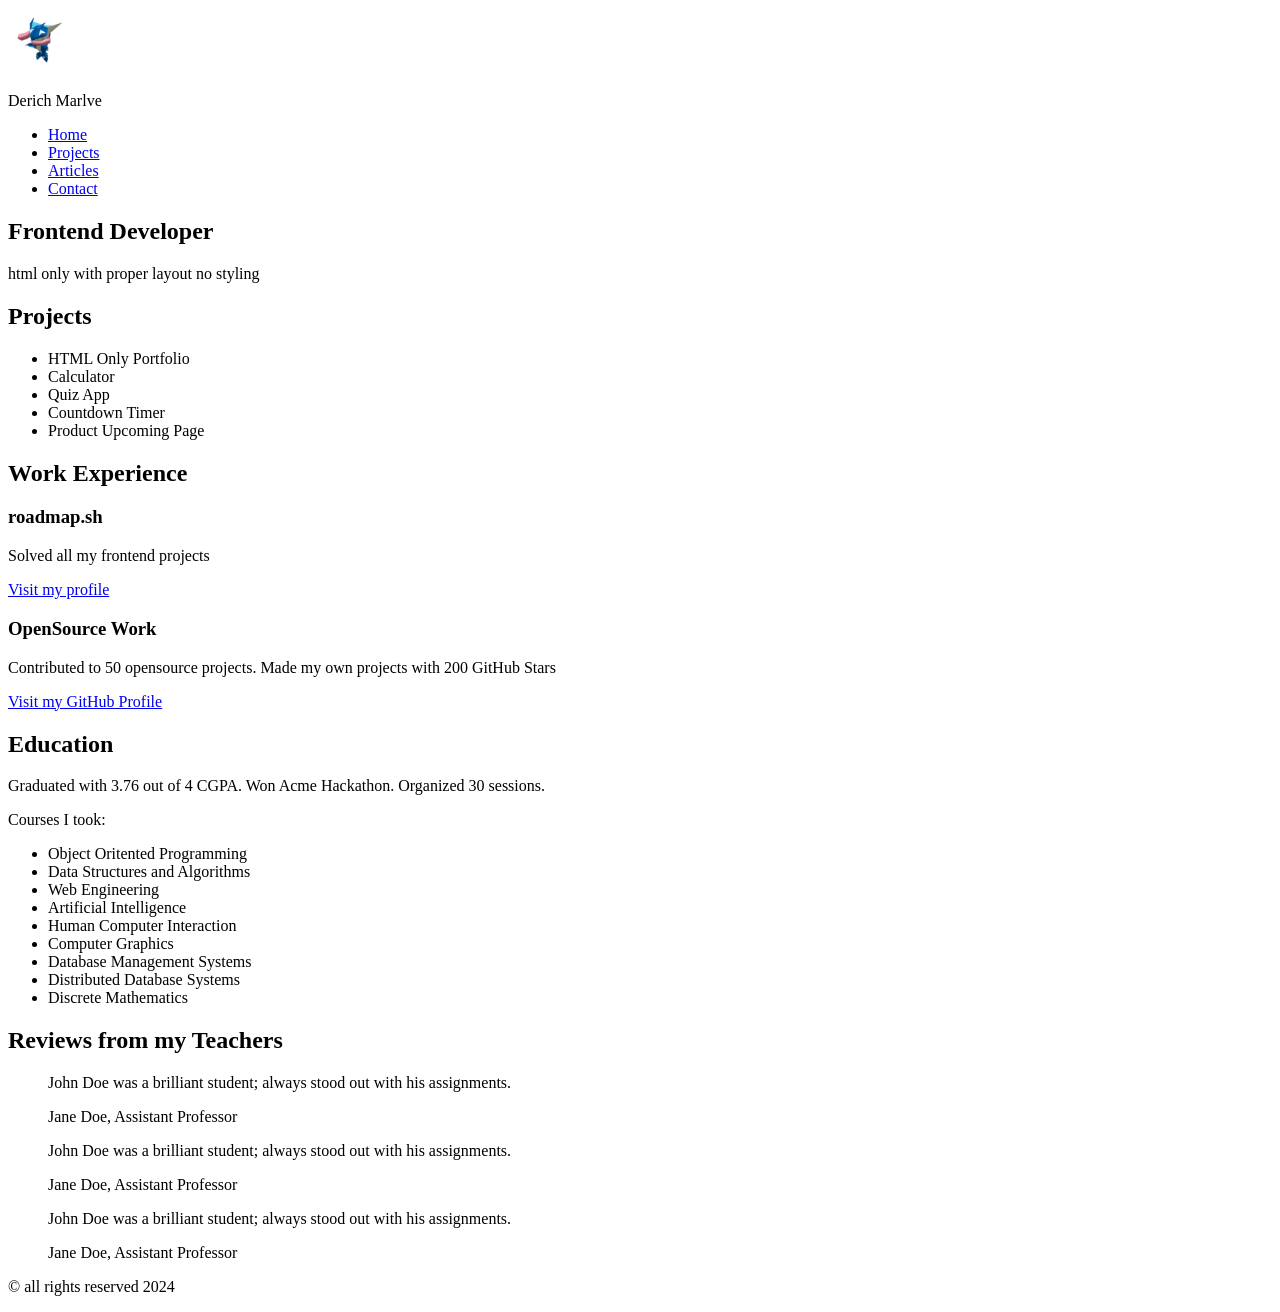
==== projects/2-basic html website/index.html @ 7377988f "2. Basic HTML website   - Added index.html; articles.html; contact.html; and projects.html   - Creat" ====
<!DOCTYPE html>
<html lang="en">
<head>
  <meta charset="UTF-8">
  <meta name="viewport" content="width=device-width, initial-scale=1.0">
  <!--SEO Tags-->
  <meta name="author" content="Derich Marlve"/>
  <meta name="description" content="Basic HTML Website for Derich Marlve"/>
  <meta name="keywords" content="Frontend Developer, Portfolio, HTML. CSS, Javascript"/>
  <!--OG Tags-->
  <meta property="og:title" content="Basic HTML Website - Derich Marlve"/>
  <meta property="og:type" content="website"/>
  <meta property="og:description" content="Multi Page HTML Website Consisting of Derich Marlve's Portfolio"/>
  <meta property="og:url" content="https://derichmarlve.dev"/>
  <!--favicon-->
  <link rel="icon" type="image/jpg" href="logo.jpg">
  <title>Basic HTML Website - Derich Marlve</title>
</head>
<body>
  <header>
    <div class="logo">
      <img width="64" src="logo.jpg" alt="logo">
    </div>
    <p>Derich Marlve</p>

    <nav>
      <ul>
        <li><a href="index.html">Home</a></li>
        <li><a href="projects.html">Projects</a></li>
        <li><a href="articles.html">Articles</a></li>
        <li><a href="contact.html">Contact</a></li>
      </ul>
    </nav>

    <main>
      <section class="intro">
        <h1>Frontend Developer</h1>
        <p>html only with proper layout no styling</p>
      </section>

      <section class="projects">
        <h2>Projects</h2>
        <ul>
          <li>HTML Only Portfolio</li>
          <li>Calculator</li>
          <li>Quiz App</li>
          <li>Countdown Timer</li>
          <li>Product Upcoming Page</li>
        </ul>
      </section>

      <section class="work-experience">
        <h2>Work Experience</h2>
        <article>
          <h3>roadmap.sh</h3>
          <p>Solved all my frontend projects</p>
          <a href="projects.html">Visit my profile</a>
        </article>
        <article>
          <h3>OpenSource Work</h3>
          <p>Contributed to 50 opensource projects. Made my own projects with 200 GitHub Stars</p>
          <a href="https://github.com/Marlve">Visit my GitHub Profile</a>
        </article>
      </section>

      <section class="education">
        <h2>Education</h2>
        <p>Graduated with 3.76 out of 4 CGPA. Won Acme Hackathon. Organized 30 sessions.</p>
        <p>Courses I took:</p>
        <ul>
          <li>Object Oritented Programming</li>
          <li>Data Structures and Algorithms</li>
          <li>Web Engineering</li>
          <li>Artificial Intelligence</li>
          <li>Human Computer Interaction</li>
          <li>Computer Graphics</li>
          <li>Database Management Systems</li>
          <li>Distributed Database Systems</li>
          <li>Discrete Mathematics</li>
        </ul>

      </section>
      <aside>
        <h2>Reviews from my Teachers</h2>
        <blockquote>
          <p>John Doe was a brilliant student; always stood out with his assignments.</p>
          <footer>Jane Doe, Assistant Professor</footer>
        </blockquote>
        <blockquote>
          <p>John Doe was a brilliant student; always stood out with his assignments.</p>
          <footer>Jane Doe, Assistant Professor</footer>
        </blockquote>
        <blockquote>
          <p>John Doe was a brilliant student; always stood out with his assignments.</p>
          <footer>Jane Doe, Assistant Professor</footer>
        </blockquote>
      </aside>
    </main>

    <footer>
      <p>&copy; all rights reserved 2024</p>
    </footer>

  </header>

</body>
</html>
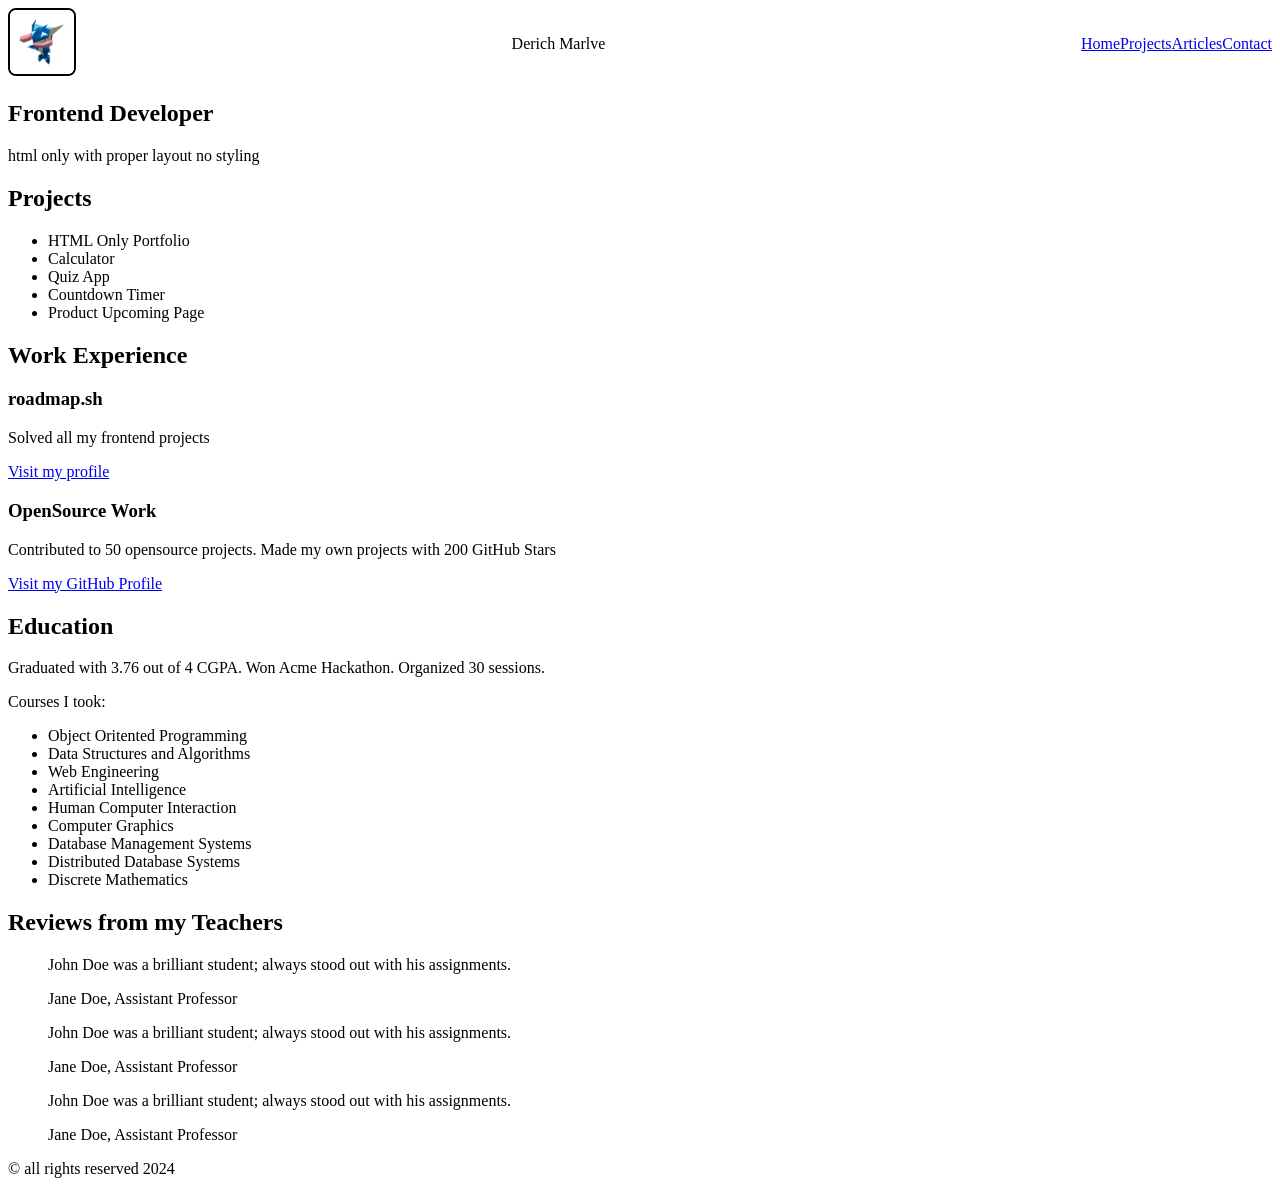
==== commit d2872041: "Updated HTML Website: - Added css to website - Added structure to articles, contact, and projects" ====
--- a/projects/2-basic html website/index.html
+++ b/projects/2-basic html website/index.html
@@ -14,6 +14,7 @@
   <meta property="og:url" content="https://derichmarlve.dev"/>
   <!--favicon-->
   <link rel="icon" type="image/jpg" href="logo.jpg">
+  <link rel="stylesheet" href="styles.css">
   <title>Basic HTML Website - Derich Marlve</title>
 </head>
 <body>
@@ -31,77 +32,76 @@
         <li><a href="contact.html">Contact</a></li>
       </ul>
     </nav>
+  </header>
 
-    <main>
-      <section class="intro">
-        <h1>Frontend Developer</h1>
-        <p>html only with proper layout no styling</p>
-      </section>
+  <main>
+    <section class="intro">
+      <h1>Frontend Developer</h1>
+      <p>html only with proper layout no styling</p>
+    </section>
 
-      <section class="projects">
-        <h2>Projects</h2>
-        <ul>
-          <li>HTML Only Portfolio</li>
-          <li>Calculator</li>
-          <li>Quiz App</li>
-          <li>Countdown Timer</li>
-          <li>Product Upcoming Page</li>
-        </ul>
-      </section>
+    <section class="projects">
+      <h2>Projects</h2>
+      <ul>
+        <li>HTML Only Portfolio</li>
+        <li>Calculator</li>
+        <li>Quiz App</li>
+        <li>Countdown Timer</li>
+        <li>Product Upcoming Page</li>
+      </ul>
+    </section>
 
-      <section class="work-experience">
-        <h2>Work Experience</h2>
-        <article>
-          <h3>roadmap.sh</h3>
-          <p>Solved all my frontend projects</p>
-          <a href="projects.html">Visit my profile</a>
-        </article>
-        <article>
-          <h3>OpenSource Work</h3>
-          <p>Contributed to 50 opensource projects. Made my own projects with 200 GitHub Stars</p>
-          <a href="https://github.com/Marlve">Visit my GitHub Profile</a>
-        </article>
-      </section>
+    <section class="work-experience">
+      <h2>Work Experience</h2>
+      <article>
+        <h3>roadmap.sh</h3>
+        <p>Solved all my frontend projects</p>
+        <a href="projects.html">Visit my profile</a>
+      </article>
+      <article>
+        <h3>OpenSource Work</h3>
+        <p>Contributed to 50 opensource projects. Made my own projects with 200 GitHub Stars</p>
+        <a href="https://github.com/Marlve">Visit my GitHub Profile</a>
+      </article>
+    </section>
 
-      <section class="education">
-        <h2>Education</h2>
-        <p>Graduated with 3.76 out of 4 CGPA. Won Acme Hackathon. Organized 30 sessions.</p>
-        <p>Courses I took:</p>
-        <ul>
-          <li>Object Oritented Programming</li>
-          <li>Data Structures and Algorithms</li>
-          <li>Web Engineering</li>
-          <li>Artificial Intelligence</li>
-          <li>Human Computer Interaction</li>
-          <li>Computer Graphics</li>
-          <li>Database Management Systems</li>
-          <li>Distributed Database Systems</li>
-          <li>Discrete Mathematics</li>
-        </ul>
+    <section class="education">
+      <h2>Education</h2>
+      <p>Graduated with 3.76 out of 4 CGPA. Won Acme Hackathon. Organized 30 sessions.</p>
+      <p>Courses I took:</p>
+      <ul>
+        <li>Object Oritented Programming</li>
+        <li>Data Structures and Algorithms</li>
+        <li>Web Engineering</li>
+        <li>Artificial Intelligence</li>
+        <li>Human Computer Interaction</li>
+        <li>Computer Graphics</li>
+        <li>Database Management Systems</li>
+        <li>Distributed Database Systems</li>
+        <li>Discrete Mathematics</li>
+      </ul>
 
-      </section>
-      <aside>
-        <h2>Reviews from my Teachers</h2>
-        <blockquote>
-          <p>John Doe was a brilliant student; always stood out with his assignments.</p>
-          <footer>Jane Doe, Assistant Professor</footer>
-        </blockquote>
-        <blockquote>
-          <p>John Doe was a brilliant student; always stood out with his assignments.</p>
-          <footer>Jane Doe, Assistant Professor</footer>
-        </blockquote>
-        <blockquote>
-          <p>John Doe was a brilliant student; always stood out with his assignments.</p>
-          <footer>Jane Doe, Assistant Professor</footer>
-        </blockquote>
-      </aside>
-    </main>
+    </section>
+    <aside>
+      <h2>Reviews from my Teachers</h2>
+      <blockquote>
+        <p>John Doe was a brilliant student; always stood out with his assignments.</p>
+        <footer>Jane Doe, Assistant Professor</footer>
+      </blockquote>
+      <blockquote>
+        <p>John Doe was a brilliant student; always stood out with his assignments.</p>
+        <footer>Jane Doe, Assistant Professor</footer>
+      </blockquote>
+      <blockquote>
+        <p>John Doe was a brilliant student; always stood out with his assignments.</p>
+        <footer>Jane Doe, Assistant Professor</footer>
+      </blockquote>
+    </aside>
+  </main>
 
-    <footer>
-      <p>&copy; all rights reserved 2024</p>
-    </footer>
-
-  </header>
+  <footer>
+    <p>&copy; all rights reserved 2024</p>
+  </footer>
 
 </body>
 </html>
--- a/projects/2-basic html website/styles.css
+++ b/projects/2-basic html website/styles.css
@@ -0,0 +1,22 @@
+header {
+  display: flex;
+  justify-content: space-between;
+  align-items: center;
+}
+
+nav ul {
+  display: flex;
+  justify-content: space-between;
+  list-style-type: none;
+}
+
+.logo img {
+  border: 2px solid;
+  border-radius: 8px;
+}
+
+.contacts form {
+  display: flex;
+  flex-direction: column;
+  gap: 1rem;
+}
